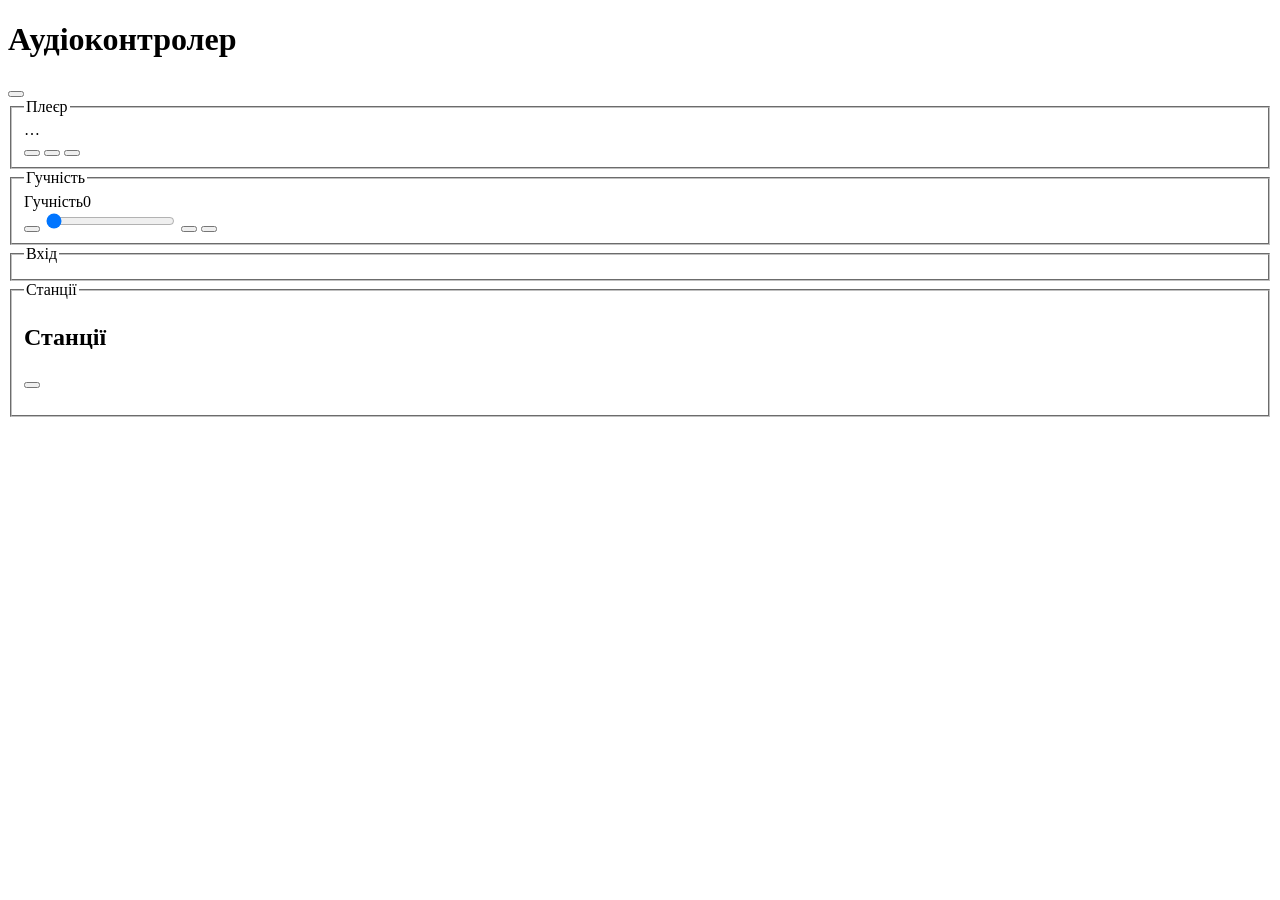
==== webui/index.html @ c617c054 "web foundation home" ====
<!doctype html>
<html lang="uk">
<head>
<meta charset="utf-8">
<meta name="viewport" content="width=device-width, initial-scale=1, viewport-fit=cover">
<meta name="color-scheme" content="dark light">
<title>Аудіоконтролер</title>
<link rel="icon" href="/favicon.svg" type="image/svg+xml">
<link rel="stylesheet" href="/css/app.css">
</head>
<body>
<header class="topbar">
  <div class="topbar-row">
    <h1 class="brand" id="brand">Аудіоконтролер</h1>
    <span id="wifi" class="wifi" role="img"></span>
    <button id="btn-power" class="btn btn-icon" type="button" aria-pressed="false" aria-label="Живлення" data-icon="power"></button>
  </div>
  <nav id="nav" class="nav" aria-label="Розділи"></nav>
</header>

<main class="page">
  <div id="banners" class="banners"></div>

  <section id="standby" class="card standby" hidden>
    <h2 class="standby-title">Очікування</h2>
    <p class="hint">Звук вимкнено, пристрій чекає на команду.</p>
    <button id="btn-wake" class="btn btn-primary btn-lg" type="button"><span data-icon="power"></span>Увімкнути</button>
  </section>

  <div id="live" class="home-grid">
    <div class="col">
      <fieldset id="grp-player" class="group card hero">
        <legend class="visually-hidden">Плеєр</legend>
        <div class="hero-head">
          <span id="badge" class="badge badge-muted">…</span>
          <span id="input-name" class="muted"></span>
        </div>
        <div id="station-name" class="marquee hero-name"><span></span></div>
        <div id="track" class="marquee hero-track"><span></span></div>
        <div id="dial" class="dial" hidden>
          <div class="dial-scale"><i id="dial-needle" class="dial-needle"></i></div>
          <span id="dial-caption" class="muted dial-caption"></span>
        </div>
        <p id="player-hint" class="hint" hidden></p>
        <div class="transport">
          <button id="btn-prev" class="btn btn-icon btn-lg" type="button" aria-label="Попередня станція" data-icon="prev"></button>
          <button id="btn-play" class="btn btn-primary btn-icon btn-xl" type="button" aria-label="Грати" data-icon="play"></button>
          <button id="btn-next" class="btn btn-icon btn-lg" type="button" aria-label="Наступна станція" data-icon="next"></button>
        </div>
      </fieldset>

      <fieldset id="grp-volume" class="group card">
        <legend class="visually-hidden">Гучність</legend>
        <div class="vol-head"><span>Гучність</span><output id="vol-out" class="num" for="vol">0</output></div>
        <div class="vol-row">
          <button id="vol-dn" class="btn btn-icon" type="button" aria-label="Тихіше" data-icon="minus"></button>
          <input id="vol" class="slider" type="range" min="0" max="100" step="1" value="0" aria-label="Гучність">
          <button id="vol-up" class="btn btn-icon" type="button" aria-label="Гучніше" data-icon="plus"></button>
          <button id="btn-mute" class="btn btn-icon" type="button" aria-pressed="false" aria-label="Вимкнути звук" data-icon="volume"></button>
        </div>
      </fieldset>

      <fieldset id="grp-input" class="group card">
        <legend class="card-title">Вхід</legend>
        <div id="inputs" class="seg" role="radiogroup" aria-label="Вхід"></div>
      </fieldset>
    </div>

    <div class="col">
      <fieldset id="grp-stations" class="group card">
        <legend class="visually-hidden">Станції</legend>
        <div class="card-head">
          <h2 class="card-title">Станції <span id="st-count" class="muted num"></span></h2>
          <button id="st-refresh" class="btn btn-ghost btn-icon" type="button" aria-label="Оновити список" data-icon="refresh"></button>
        </div>
        <input id="st-search" class="input" type="search" placeholder="Пошук станції" aria-label="Пошук станції" autocomplete="off" hidden>
        <ul id="st-list" class="list" aria-label="Список станцій"></ul>
        <p id="st-empty" class="hint" hidden></p>
      </fieldset>
    </div>
  </div>
</main>

<script src="/js/common.js"></script>
<script src="/js/nav.js"></script>
<script src="/js/home.js"></script>
</body>
</html>
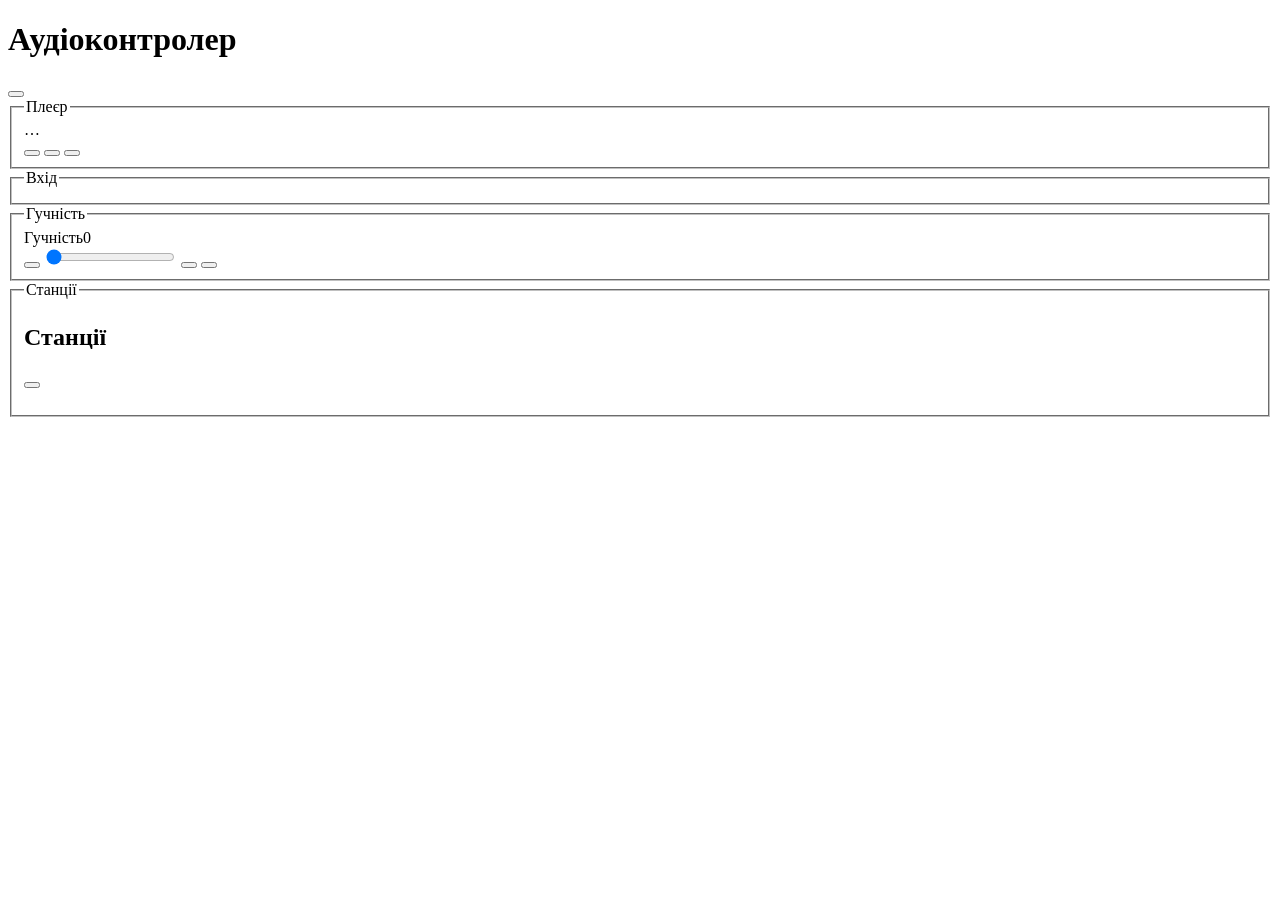
==== commit a5aa0bf5: "h1 home inputs above volume" ====
--- a/webui/index.html
+++ b/webui/index.html
@@ -35,6 +35,7 @@
           <span id="badge" class="badge badge-muted">…</span>
           <span id="input-name" class="muted"></span>
         </div>
+        <p id="menu-note" class="hint" role="status" hidden></p>
         <div id="station-name" class="marquee hero-name"><span></span></div>
         <div id="track" class="marquee hero-track"><span></span></div>
         <div id="dial" class="dial" hidden>
@@ -49,6 +50,11 @@
         </div>
       </fieldset>
 
+      <fieldset id="grp-input" class="group card">
+        <legend class="card-title">Вхід</legend>
+        <div id="inputs" class="seg" role="radiogroup" aria-label="Вхід"></div>
+      </fieldset>
+
       <fieldset id="grp-volume" class="group card">
         <legend class="visually-hidden">Гучність</legend>
         <div class="vol-head"><span>Гучність</span><output id="vol-out" class="num" for="vol">0</output></div>
@@ -58,11 +64,6 @@
           <button id="vol-up" class="btn btn-icon" type="button" aria-label="Гучніше" data-icon="plus"></button>
           <button id="btn-mute" class="btn btn-icon" type="button" aria-pressed="false" aria-label="Вимкнути звук" data-icon="volume"></button>
         </div>
-      </fieldset>
-
-      <fieldset id="grp-input" class="group card">
-        <legend class="card-title">Вхід</legend>
-        <div id="inputs" class="seg" role="radiogroup" aria-label="Вхід"></div>
       </fieldset>
     </div>
 
@@ -86,3 +87,4 @@
 <script src="/js/home.js"></script>
 </body>
 </html>
+
